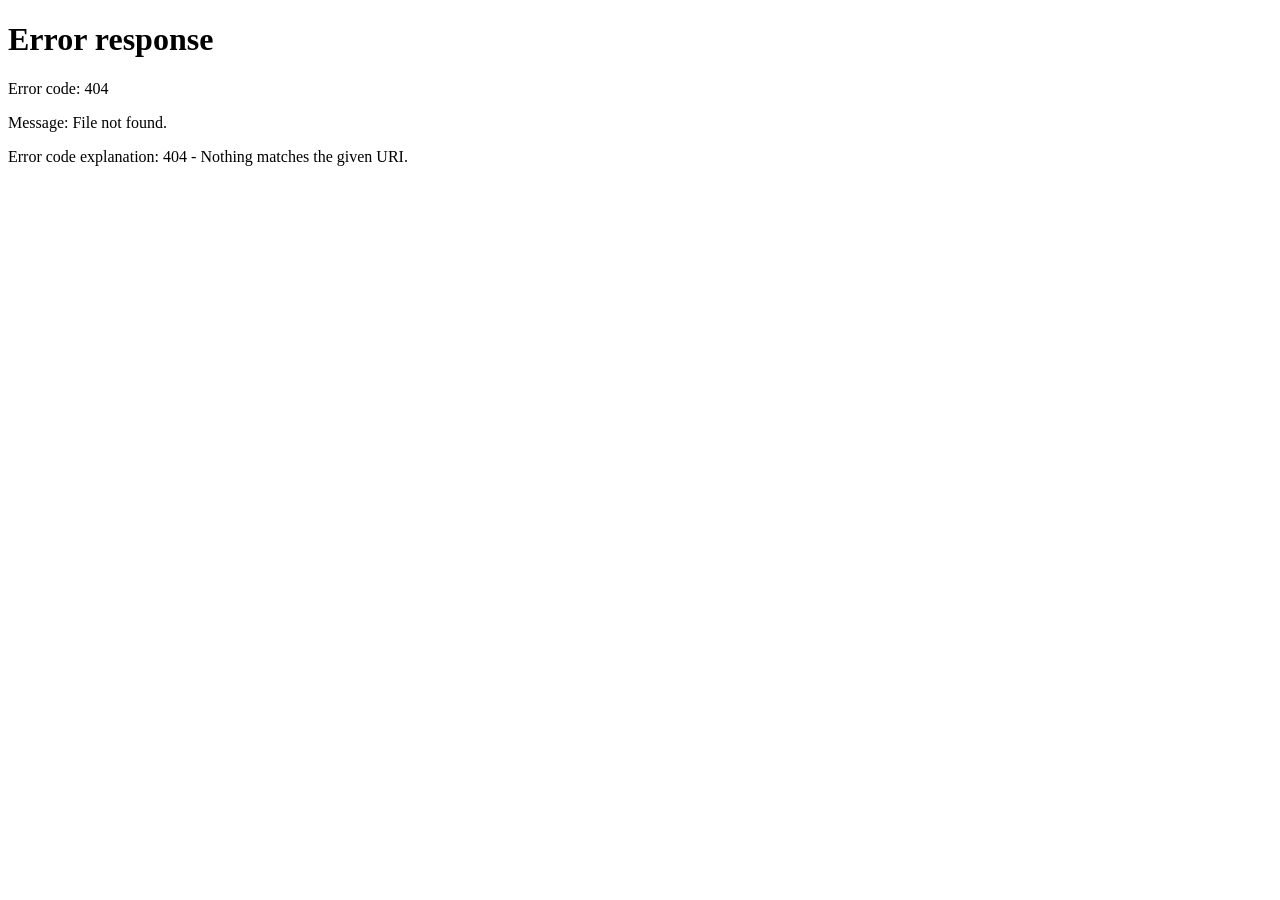
==== produit.html @ 1011e1cd "Add produit.html for product detail page" ====
<!DOCTYPE html>
<html lang="fr" data-page="produit-detail">
<head>
  <meta charset="UTF-8">
  <meta name="viewport" content="width=device-width, initial-scale=1.0">
  <title>Détail Produit - Boutique Électronique</title>
  <link rel="stylesheet" href="https://cdnjs.cloudflare.com/ajax/libs/font-awesome/6.4.0/css/all.min.css">
  <link rel="stylesheet" href="style.css">
</head>
<body>
  <!-- Header -->
  <header class="site-header">
    <div class="container header-inner">
      <a href="index.html" class="logo">
        <i class="fas fa-microchip"></i>
        <span>Boutique<span style="color: #f59e0b;">Électronique</span></span>
      </a>
      
      <button class="menu-toggle" aria-label="Menu principal">
        <i class="fas fa-bars"></i>
      </button>
      
      <nav class="site-nav">
        <a href="index.html">
          <i class="fas fa-home"></i> Accueil
        </a>
        <a href="produits.html">
          <i class="fas fa-shopping-bag"></i> Produits
        </a>
        <a href="categories.html">
          <i class="fas fa-th"></i> Catégories
        </a>
        <a href="devis.html">
          <i class="fas fa-file-invoice"></i> Devis
        </a>
        <a href="contact.html">
          <i class="fas fa-envelope"></i> Contact
        </a>
        <a href="panier.html" class="cart-link">
          <i class="fas fa-shopping-cart"></i> Panier
          <span class="cart-count">0</span>
        </a>
      </nav>
    </div>
  </header>

  <main class="container">
    <div id="produit-detail">
      <!-- Le produit sera chargé ici par JavaScript -->
      <div class="loading">
        <i class="fas fa-spinner fa-spin"></i> Chargement du produit...
      </div>
    </div>

    <!-- Produits similaires -->
    <section class="section">
      <h2>Produits Similaires</h2>
      <div id="produits-similaires" class="produits-grid">
        <!-- Chargé par JavaScript -->
      </div>
    </section>
  </main>

  <!-- Footer -->
  <footer class="site-footer">
    <div class="container">
      <div class="footer-grid">
        <div class="footer-column">
          <h4><i class="fas fa-store"></i> Notre Boutique</h4>
          <p>Composants électroniques à Niamey depuis 2023</p>
          <div class="social-links">
            <a href="#" class="social-link"><i class="fab fa-facebook-f"></i></a>
            <a href="#" class="social-link"><i class="fab fa-instagram"></i></a>
            <a href="#" class="social-link"><i class="fab fa-whatsapp"></i></a>
          </div>
        </div>
        
        <div class="footer-column">
          <h4><i class="fas fa-link"></i> Liens Rapides</h4>
          <a href="index.html">Accueil</a>
          <a href="produits.html">Produits</a>
          <a href="categories.html">Catégories</a>
          <a href="contact.html">Contact</a>
        </div>
        
        <div class="footer-column">
          <h4><i class="fas fa-headset"></i> Support</h4>
          <a href="faq.html">FAQ</a>
          <a href="livraison.html">Livraison</a>
          <a href="cgv.html">Conditions</a>
        </div>
        
        <div class="footer-column">
          <h4><i class="fas fa-map-marker-alt"></i> Contact</h4>
          <p><i class="fas fa-map-pin"></i> Niamey, Niger</p>
          <p><i class="fas fa-phone"></i> +227 93 03 31 58</p>
          <p><i class="fas fa-phone"></i> +227 89 63 15 95</p>
          <p><i class="fas fa-envelope"></i> voltsniger@gmail.com</p>
        </div>
      </div>
      
      <div class="footer-bottom">
        <p>&copy; 2024 Boutique Électronique Niger</p>
      </div>
    </div>
  </footer>

  <script src="main.js"></script>
  <script>
    // Charger le produit à partir de l'ID dans l'URL
    document.addEventListener('DOMContentLoaded', async function() {
      const urlParams = new URLSearchParams(window.location.search);
      const productId = urlParams.get('id');
      
      if (!productId) {
        window.location.href = 'produits.html';
        return;
      }
      
      try {
        const response = await fetch('produits.json');
        const data = await response.json();
        const produit = data.produits.find(p => p.id === productId);
        
        if (!produit) {
          document.getElementById('produit-detail').innerHTML = `
            <div class="error">
              <i class="fas fa-exclamation-triangle"></i>
              <h2>Produit non trouvé</h2>
              <a href="produits.html" class="btn btn-primary">Retour aux produits</a>
            </div>
          `;
          return;
        }
        
        // Afficher le produit
        document.getElementById('produit-detail').innerHTML = `
          <div class="produit-detail">
            <div class="produit-gallery">
              <img src="${produit.images[0]}" alt="${produit.nom}" class="main-image" id="main-image">
              
              ${produit.images.length > 1 ? `
                <div class="thumbnail-grid">
                  ${produit.images.map((img, index) => `
                    <img src="${img}" alt="${produit.nom} - vue ${index+1}" 
                         class="thumbnail ${index === 0 ? 'active' : ''}"
                         onclick="document.getElementById('main-image').src = this.src;
                                  document.querySelectorAll('.thumbnail').forEach(t => t.classList.remove('active'));
                                  this.classList.add('active');">
                  `).join('')}
                </div>
              ` : ''}
            </div>
            
            <div class="produit-detail-info">
              <span class="produit-category">${produit.categorie}</span>
              <h1>${produit.nomComplet || produit.nom}</h1>
              
              <div class="produit-price-large">${produit.prix.toLocaleString()} ${produit.devise}</div>
              
              <div class="stock-badge ${produit.stock > 0 ? 'en-stock' : 'rupture'}">
                <i class="fas fa-${produit.stock > 0 ? 'check' : 'times'}"></i>
                ${produit.stock > 0 ? `${produit.stock} en stock` : 'Rupture de stock'}
              </div>
              
              <p class="description">${produit.description}</p>
              
              <div class="produit-actions-large">
                <button class="btn btn-primary btn-lg" onclick="ajouterAuPanier('${produit.id}')" 
                        ${produit.stock === 0 ? 'disabled' : ''}>
                  <i class="fas fa-cart-plus"></i> Ajouter au panier
                </button>
                
                <button class="btn btn-secondary btn-lg" onclick="commanderWhatsApp('${produit.id}')">
                  <i class="fab fa-whatsapp"></i> Commander maintenant
                </button>
              </div>
              
              ${produit.caracteristiques && produit.caracteristiques.length > 0 ? `
                <div class="specs-section">
                  <h3><i class="fas fa-list"></i> Caractéristiques</h3>
                  <ul class="specs-list">
                    ${produit.caracteristiques.map(spec => `<li><i class="fas fa-check"></i> ${spec}</li>`).join('')}
                  </ul>
                </div>
              ` : ''}
              
              ${produit.avantages && produit.avantages.length > 0 ? `
                <div class="specs-section">
                  <h3><i class="fas fa-thumbs-up"></i> Avantages</h3>
                  <ul class="specs-list">
                    ${produit.avantages.map(av => `<li><i class="fas fa-plus"></i> ${av}</li>`).join('')}
                  </ul>
                </div>
              ` : ''}
              
              ${produit.limitations && produit.limitations.length > 0 ? `
                <div class="specs-section">
                  <h3><i class="fas fa-exclamation-triangle"></i> Limitations</h3>
                  <ul class="specs-list">
                    ${produit.limitations.map(lim => `<li><i class="fas fa-minus"></i> ${lim}</li>`).join('')}
                  </ul>
                </div>
              ` : ''}
            </div>
          </div>
        `;
        
        // Afficher les produits similaires
        const similaires = data.produits
          .filter(p => p.id !== productId && p.categorie === produit.categorie)
          .slice(0, 4);
        
        if (similaires.length > 0) {
          document.getElementById('produits-similaires').innerHTML = similaires.map(p => `
            <div class="produit-card">
              <a href="produit.html?id=${p.id}">
                <img src="${p.images[0]}" alt="${p.nom}" class="produit-image">
                <div class="produit-info">
                  <h3>${p.nom}</h3>
                  <div class="produit-price">${p.prix.toLocaleString()} ${p.devise}</div>
                  <button class="btn btn-sm btn-primary">Voir détails</button>
                </div>
              </a>
            </div>
          `).join('');
        }
        
      } catch (error) {
        console.error('Erreur:', error);
        document.getElementById('produit-detail').innerHTML = `
          <div class="error">
            <i class="fas fa-exclamation-triangle"></i>
            <h2>Erreur de chargement</h2>
            <a href="produits.html" class="btn btn-primary">Retour aux produits</a>
          </div>
        `;
      }
    });
  </script>
</body>
</html>
---- style.css ----
/* ===== VARIABLES ===== */
:root {
  --primary: #2563eb;
  --secondary: #059669;
  --accent: #f59e0b;
  --dark: #1f2937;
  --light: #f9fafb;
  --gray: #6b7280;
  --red: #dc2626;
  --green: #10b981;
  --shadow: 0 4px 6px -1px rgba(0, 0, 0, 0.1);
  --radius: 12px;
  --transition: all 0.3s ease;
}

/* ===== RESET & BASE ===== */
* {
  margin: 0;
  padding: 0;
  box-sizing: border-box;
}

body {
  font-family: 'Segoe UI', Tahoma, Geneva, Verdana, sans-serif;
  line-height: 1.6;
  color: var(--dark);
  background-color: var(--light);
}

.container {
  max-width: 1200px;
  margin: 0 auto;
  padding: 0 20px;
}

/* ===== HEADER & NAVIGATION ===== */
.site-header {
  background: linear-gradient(135deg, var(--dark) 0%, #374151 100%);
  color: white;
  padding: 1rem 0;
  position: sticky;
  top: 0;
  z-index: 1000;
  box-shadow: var(--shadow);
}

.header-inner {
  display: flex;
  justify-content: space-between;
  align-items: center;
}

.logo {
  font-size: 1.5rem;
  font-weight: bold;
  color: white;
  text-decoration: none;
  display: flex;
  align-items: center;
  gap: 10px;
}

.logo span {
  color: var(--accent);
}

.site-nav {
  display: flex;
  gap: 2rem;
  align-items: center;
}

.site-nav a {
  color: white;
  text-decoration: none;
  font-weight: 500;
  padding: 0.5rem 1rem;
  border-radius: 6px;
  transition: var(--transition);
}

.site-nav a:hover,
.site-nav a.active {
  background-color: rgba(255, 255, 255, 0.1);
  color: var(--accent);
}

.cart-link {
  position: relative;
}

.cart-count {
  position: absolute;
  top: -8px;
  right: -8px;
  background-color: var(--red);
  color: white;
  font-size: 0.75rem;
  padding: 2px 6px;
  border-radius: 50%;
  min-width: 20px;
  text-align: center;
}

.menu-toggle {
  display: none;
  background: none;
  border: none;
  color: white;
  font-size: 1.5rem;
  cursor: pointer;
}

/* ===== HERO SLIDER ===== */
.hero-slider {
  height: 500px;
  position: relative;
  overflow: hidden;
  border-radius: var(--radius);
  margin: 2rem 0;
}

.slide {
  position: absolute;
  top: 0;
  left: 0;
  width: 100%;
  height: 100%;
  opacity: 0;
  transition: opacity 1s ease;
  background-size: cover;
  background-position: center;
  display: flex;
  align-items: center;
  padding: 0 4rem;
}

.slide.active {
  opacity: 1;
}

.slide::before {
  content: '';
  position: absolute;
  top: 0;
  left: 0;
  width: 100%;
  height: 100%;
  background: linear-gradient(90deg, rgba(0,0,0,0.7) 0%, rgba(0,0,0,0.3) 100%);
}

.slide-content {
  position: relative;
  z-index: 1;
  color: white;
  max-width: 600px;
}

.slide-content h2 {
  font-size: 3rem;
  margin-bottom: 1rem;
  text-shadow: 2px 2px 4px rgba(0,0,0,0.5);
}

.slide-content p {
  font-size: 1.2rem;
  margin-bottom: 2rem;
  opacity: 0.9;
}

.slider-controls {
  position: absolute;
  bottom: 2rem;
  left: 50%;
  transform: translateX(-50%);
  display: flex;
  gap: 1rem;
  z-index: 2;
}

.slider-dot {
  width: 12px;
  height: 12px;
  border-radius: 50%;
  background-color: rgba(255,255,255,0.5);
  cursor: pointer;
  transition: var(--transition);
}

.slider-dot.active {
  background-color: var(--accent);
  transform: scale(1.2);
}

/* ===== PRODUITS ===== */
.produits-filters {
  background: white;
  padding: 1.5rem;
  border-radius: var(--radius);
  margin: 2rem 0;
  box-shadow: var(--shadow);
  display: flex;
  flex-wrap: wrap;
  gap: 1rem;
  align-items: center;
}

.search-box {
  flex: 1;
  min-width: 300px;
  position: relative;
}

.search-box input {
  width: 100%;
  padding: 0.75rem 1rem 0.75rem 3rem;
  border: 2px solid #e5e7eb;
  border-radius: 8px;
  font-size: 1rem;
  transition: var(--transition);
}

.search-box input:focus {
  outline: none;
  border-color: var(--primary);
  box-shadow: 0 0 0 3px rgba(37, 99, 235, 0.1);
}

.search-box i {
  position: absolute;
  left: 1rem;
  top: 50%;
  transform: translateY(-50%);
  color: var(--gray);
}

.filter-buttons {
  display: flex;
  flex-wrap: wrap;
  gap: 0.5rem;
}

.filter-btn {
  padding: 0.5rem 1rem;
  border: 2px solid #e5e7eb;
  background: white;
  border-radius: 20px;
  cursor: pointer;
  transition: var(--transition);
  font-weight: 500;
}

.filter-btn:hover,
.filter-btn.active {
  background-color: var(--primary);
  color: white;
  border-color: var(--primary);
}

/* Grille des produits */
.produits-grid {
  display: grid;
  grid-template-columns: repeat(auto-fill, minmax(300px, 1fr));
  gap: 2rem;
  margin: 2rem 0;
}

.produit-card {
  background: white;
  border-radius: var(--radius);
  overflow: hidden;
  box-shadow: var(--shadow);
  transition: var(--transition);
  position: relative;
}

.produit-card:hover {
  transform: translateY(-8px);
  box-shadow: 0 20px 25px -5px rgba(0, 0, 0, 0.1);
}

.produit-badge {
  position: absolute;
  top: 1rem;
  right: 1rem;
  background-color: var(--accent);
  color: white;
  padding: 0.25rem 0.75rem;
  border-radius: 20px;
  font-size: 0.75rem;
  font-weight: 600;
  z-index: 1;
}

.produit-badge.nouveau {
  background-color: var(--green);
}

.produit-badge.rupture {
  background-color: var(--red);
}

.produit-image {
  width: 100%;
  height: 200px;
  object-fit: cover;
  border-bottom: 2px solid #f3f4f6;
}

.produit-info {
  padding: 1.5rem;
}

.produit-category {
  color: var(--primary);
  font-size: 0.875rem;
  font-weight: 600;
  text-transform: uppercase;
  margin-bottom: 0.5rem;
  display: block;
}

.produit-title {
  font-size: 1.25rem;
  margin-bottom: 0.5rem;
  color: var(--dark);
}

.produit-description {
  color: var(--gray);
  font-size: 0.95rem;
  margin-bottom: 1rem;
  display: -webkit-box;
  -webkit-line-clamp: 2;
  -webkit-box-orient: vertical;
  overflow: hidden;
}

.produit-price {
  font-size: 1.5rem;
  font-weight: bold;
  color: var(--primary);
  margin-bottom: 1rem;
}

.produit-actions {
  display: flex;
  gap: 0.5rem;
}

.btn {
  padding: 0.75rem 1.5rem;
  border: none;
  border-radius: 8px;
  font-weight: 600;
  cursor: pointer;
  transition: var(--transition);
  display: inline-flex;
  align-items: center;
  justify-content: center;
  gap: 0.5rem;
  text-decoration: none;
}

.btn-primary {
  background-color: var(--primary);
  color: white;
}

.btn-primary:hover {
  background-color: #1d4ed8;
}

.btn-secondary {
  background-color: var(--secondary);
  color: white;
}

.btn-secondary:hover {
  background-color: #047857;
}

.btn-outline {
  background-color: transparent;
  color: var(--primary);
  border: 2px solid var(--primary);
}

.btn-outline:hover {
  background-color: var(--primary);
  color: white;
}

.btn-sm {
  padding: 0.5rem 1rem;
  font-size: 0.875rem;
}

/* ===== PAGE PRODUIT DÉTAIL ===== */
.produit-detail {
  display: grid;
  grid-template-columns: 1fr 1fr;
  gap: 3rem;
  margin: 2rem 0;
}

.produit-gallery {
  position: relative;
}

.main-image {
  width: 100%;
  height: 400px;
  object-fit: contain;
  background: white;
  border-radius: var(--radius);
  padding: 2rem;
  border: 2px solid #e5e7eb;
}

.thumbnail-grid {
  display: grid;
  grid-template-columns: repeat(4, 1fr);
  gap: 1rem;
  margin-top: 1rem;
}

.thumbnail {
  width: 100%;
  height: 80px;
  object-fit: cover;
  border-radius: 8px;
  cursor: pointer;
  border: 2px solid transparent;
  transition: var(--transition);
}

.thumbnail.active,
.thumbnail:hover {
  border-color: var(--primary);
}

.produit-detail-info h1 {
  font-size: 2.5rem;
  margin-bottom: 1rem;
  color: var(--dark);
}

.produit-price-large {
  font-size: 2rem;
  color: var(--primary);
  font-weight: bold;
  margin-bottom: 1rem;
}

.stock-badge {
  display: inline-block;
  padding: 0.5rem 1rem;
  border-radius: 20px;
  font-weight: 600;
  margin-bottom: 1rem;
}

.stock-badge.en-stock {
  background-color: #dcfce7;
  color: var(--green);
}

.stock-badge.rupture {
  background-color: #fee2e2;
  color: var(--red);
}

.specs-grid {
  display: grid;
  grid-template-columns: repeat(2, 1fr);
  gap: 1rem;
  margin: 2rem 0;
}

.spec-item {
  background: #f9fafb;
  padding: 1rem;
  border-radius: 8px;
}

.spec-item strong {
  display: block;
  color: var(--gray);
  font-size: 0.875rem;
  margin-bottom: 0.25rem;
}

/* ===== PANIER ===== */
.cart-container {
  display: grid;
  grid-template-columns: 2fr 1fr;
  gap: 2rem;
  margin: 2rem 0;
}

.cart-items {
  background: white;
  border-radius: var(--radius);
  padding: 2rem;
  box-shadow: var(--shadow);
}

.cart-item {
  display: grid;
  grid-template-columns: 100px 2fr 1fr 1fr 50px;
  gap: 1rem;
  align-items: center;
  padding: 1.5rem 0;
  border-bottom: 2px solid #f3f4f6;
}

.cart-item:last-child {
  border-bottom: none;
}

.cart-item-image {
  width: 100px;
  height: 100px;
  object-fit: contain;
  background: #f9fafb;
  border-radius: 8px;
  padding: 0.5rem;
}

.cart-item-title {
  font-weight: 600;
  margin-bottom: 0.5rem;
}

.cart-item-price {
  color: var(--primary);
  font-weight: 600;
}

.quantity-control {
  display: flex;
  align-items: center;
  gap: 0.5rem;
}

.quantity-btn {
  width: 32px;
  height: 32px;
  border-radius: 50%;
  border: 2px solid #e5e7eb;
  background: white;
  cursor: pointer;
  display: flex;
  align-items: center;
  justify-content: center;
  font-weight: bold;
  transition: var(--transition);
}

.quantity-btn:hover {
  border-color: var(--primary);
  color: var(--primary);
}

.quantity-input {
  width: 60px;
  text-align: center;
  padding: 0.5rem;
  border: 2px solid #e5e7eb;
  border-radius: 8px;
  font-weight: 600;
}

.remove-item {
  background: none;
  border: none;
  color: var(--gray);
  cursor: pointer;
  font-size: 1.2rem;
  transition: var(--transition);
}

.remove-item:hover {
  color: var(--red);
}

.cart-summary {
  background: white;
  border-radius: var(--radius);
  padding: 2rem;
  box-shadow: var(--shadow);
  height: fit-content;
  position: sticky;
  top: 100px;
}

.cart-summary h3 {
  margin-bottom: 1.5rem;
  padding-bottom: 1rem;
  border-bottom: 2px solid #f3f4f6;
}

.summary-row {
  display: flex;
  justify-content: space-between;
  margin-bottom: 1rem;
  color: var(--gray);
}

.summary-row.total {
  font-size: 1.25rem;
  font-weight: bold;
  color: var(--dark);
  margin-top: 1rem;
  padding-top: 1rem;
  border-top: 2px solid #f3f4f6;
}

/* ===== FORMULAIRES ===== */
.form-group {
  margin-bottom: 1.5rem;
}

.form-group label {
  display: block;
  margin-bottom: 0.5rem;
  font-weight: 600;
  color: var(--dark);
}

.form-control {
  width: 100%;
  padding: 0.875rem 1rem;
  border: 2px solid #e5e7eb;
  border-radius: 8px;
  font-size: 1rem;
  transition: var(--transition);
}

.form-control:focus {
  outline: none;
  border-color: var(--primary);
  box-shadow: 0 0 0 3px rgba(37, 99, 235, 0.1);
}

textarea.form-control {
  min-height: 150px;
  resize: vertical;
}

/* ===== FOOTER ===== */
.site-footer {
  background: linear-gradient(135deg, var(--dark) 0%, #111827 100%);
  color: white;
  padding: 3rem 0 1.5rem;
  margin-top: 4rem;
}

.footer-grid {
  display: grid;
  grid-template-columns: repeat(4, 1fr);
  gap: 2rem;
  margin-bottom: 2rem;
}

.footer-column h4 {
  color: var(--accent);
  margin-bottom: 1.5rem;
  font-size: 1.1rem;
}

.footer-column a {
  color: #d1d5db;
  text-decoration: none;
  display: block;
  margin-bottom: 0.75rem;
  transition: var(--transition);
}

.footer-column a:hover {
  color: white;
  padding-left: 0.5rem;
}

.social-links {
  display: flex;
  gap: 1rem;
  margin-top: 1rem;
}

.social-link {
  width: 40px;
  height: 40px;
  border-radius: 50%;
  background: rgba(255, 255, 255, 0.1);
  display: flex;
  align-items: center;
  justify-content: center;
  color: white;
  text-decoration: none;
  transition: var(--transition);
}

.social-link:hover {
  background: var(--primary);
  transform: translateY(-3px);
}

.footer-bottom {
  text-align: center;
  padding-top: 2rem;
  border-top: 1px solid rgba(255, 255, 255, 0.1);
  color: #9ca3af;
  font-size: 0.875rem;
}

/* ===== RESPONSIVE ===== */
@media (max-width: 1024px) {
  .produit-detail {
    grid-template-columns: 1fr;
  }
  
  .cart-container {
    grid-template-columns: 1fr;
  }
  
  .footer-grid {
    grid-template-columns: repeat(2, 1fr);
  }
}

@media (max-width: 768px) {
  .header-inner {
    flex-wrap: wrap;
  }
  
  .menu-toggle {
    display: block;
  }
  
  .site-nav {
    display: none;
    width: 100%;
    flex-direction: column;
    margin-top: 1rem;
    padding-top: 1rem;
    border-top: 1px solid rgba(255, 255, 255, 0.1);
  }
  
  .site-nav.active {
    display: flex;
  }
  
  .slide {
    padding: 0 2rem;
  }
  
  .slide-content h2 {
    font-size: 2rem;
  }
  
  .produits-grid {
    grid-template-columns: repeat(auto-fill, minmax(250px, 1fr));
  }
  
  .cart-item {
    grid-template-columns: 80px 1fr;
    grid-template-rows: auto auto auto;
  }
  
  .cart-item-image {
    grid-row: span 3;
  }
  
  .cart-item-title {
    grid-column: 2;
  }
  
  .cart-item-price {
    grid-column: 2;
  }
  
  .quantity-control {
    grid-column: 2;
  }
  
  .remove-item {
    grid-column: 2;
    justify-self: end;
    align-self: start;
  }
}

@media (max-width: 640px) {
  .produits-filters {
    flex-direction: column;
    align-items: stretch;
  }
  
  .search-box {
    min-width: 100%;
  }
  
  .filter-buttons {
    justify-content: center;
  }
  
  .specs-grid {
    grid-template-columns: 1fr;
  }
  
  .footer-grid {
    grid-template-columns: 1fr;
  }
}

/* ===== ANIMATIONS ===== */
@keyframes fadeIn {
  from { opacity: 0; transform: translateY(20px); }
  to { opacity: 1; transform: translateY(0); }
}

@keyframes slideIn {
  from { transform: translateX(-100%); }
  to { transform: translateX(0); }
}

.fade-in {
  animation: fadeIn 0.6s ease;
}

.slide-in {
  animation: slideIn 0.6s ease;
}

/* ===== UTILITIES ===== */
.text-center { text-align: center; }
.mt-1 { margin-top: 0.5rem; }
.mt-2 { margin-top: 1rem; }
.mt-3 { margin-top: 1.5rem; }
.mt-4 { margin-top: 2rem; }
.mb-1 { margin-bottom: 0.5rem; }
.mb-2 { margin-bottom: 1rem; }
.mb-3 { margin-bottom: 1.5rem; }
.mb-4 { margin-bottom: 2rem; }
.p-1 { padding: 0.5rem; }
.p-2 { padding: 1rem; }
.p-3 { padding: 1.5rem; }
.p-4 { padding: 2rem; }

.card {
  background: white;
  border-radius: var(--radius);
  padding: 2rem;
  box-shadow: var(--shadow);
}

.hidden { display: none !important; }
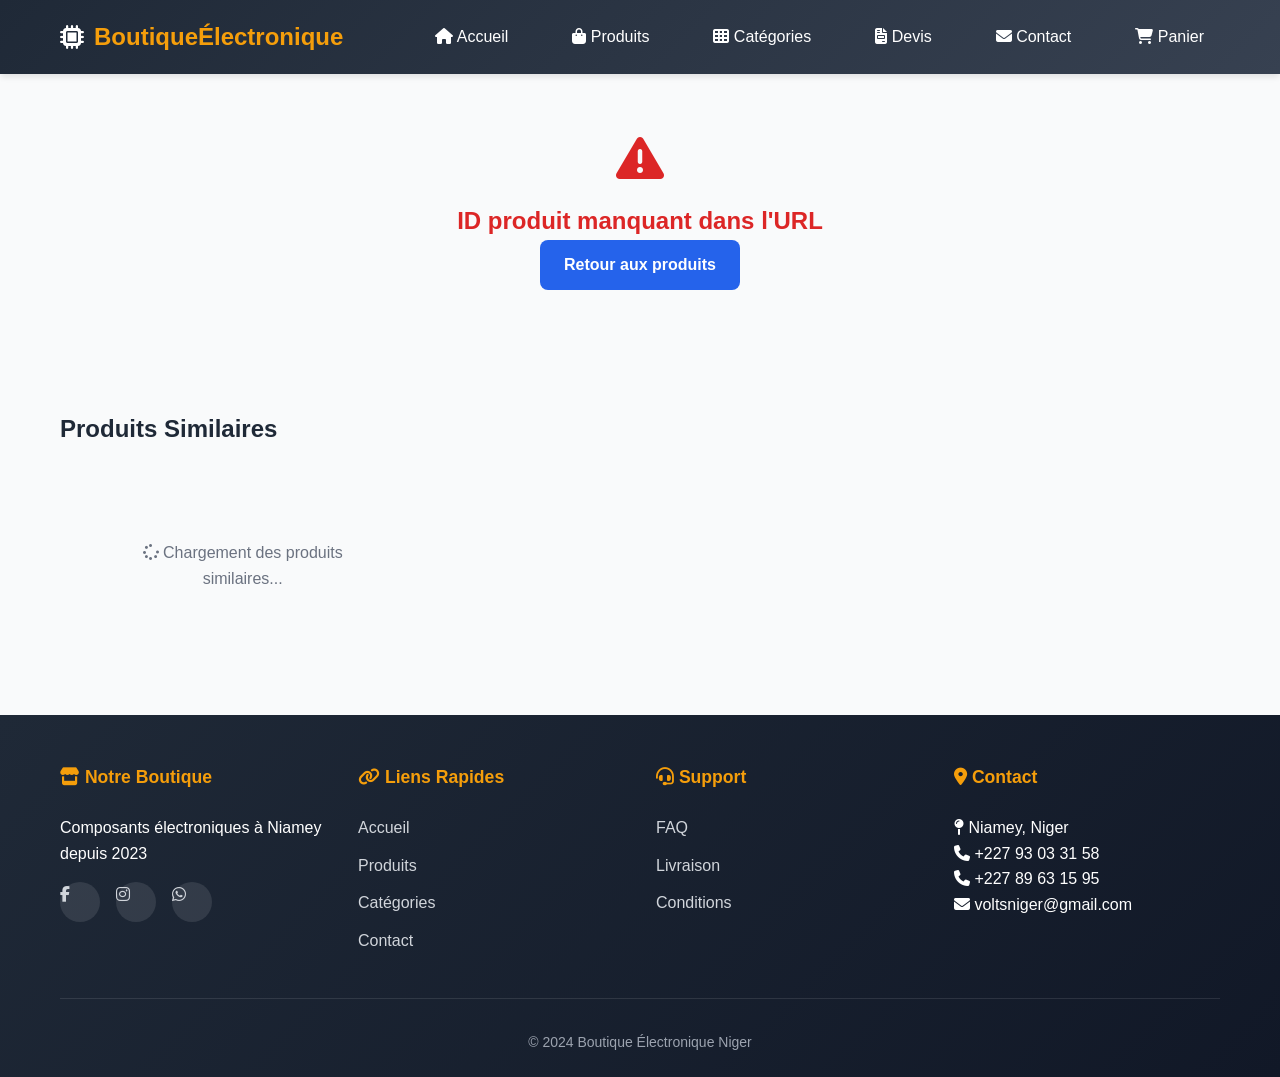
==== commit 22159f76: "Update produit.html" ====
--- a/produit.html
+++ b/produit.html
@@ -6,6 +6,167 @@
   <title>Détail Produit - Boutique Électronique</title>
   <link rel="stylesheet" href="https://cdnjs.cloudflare.com/ajax/libs/font-awesome/6.4.0/css/all.min.css">
   <link rel="stylesheet" href="style.css">
+  <style>
+    .loading {
+      text-align: center;
+      padding: 60px;
+      color: #6b7280;
+    }
+    
+    .error {
+      text-align: center;
+      padding: 60px;
+      color: #dc2626;
+    }
+    
+    .error i {
+      font-size: 48px;
+      margin-bottom: 20px;
+    }
+    
+    .produit-detail {
+      display: grid;
+      grid-template-columns: 1fr 1fr;
+      gap: 40px;
+      margin: 40px 0;
+    }
+    
+    .produit-gallery {
+      position: sticky;
+      top: 20px;
+    }
+    
+    .main-image {
+      width: 100%;
+      max-height: 400px;
+      object-fit: contain;
+      background: #f9fafb;
+      border-radius: 12px;
+      padding: 20px;
+      border: 2px solid #e5e7eb;
+    }
+    
+    .thumbnail-grid {
+      display: grid;
+      grid-template-columns: repeat(4, 1fr);
+      gap: 10px;
+      margin-top: 15px;
+    }
+    
+    .thumbnail {
+      width: 100%;
+      height: 80px;
+      object-fit: cover;
+      border-radius: 8px;
+      cursor: pointer;
+      border: 2px solid transparent;
+      transition: all 0.3s;
+    }
+    
+    .thumbnail.active,
+    .thumbnail:hover {
+      border-color: #2563eb;
+    }
+    
+    .produit-detail-info {
+      padding: 20px 0;
+    }
+    
+    .produit-category {
+      display: inline-block;
+      background: #dbeafe;
+      color: #1e40af;
+      padding: 6px 12px;
+      border-radius: 20px;
+      font-size: 0.875rem;
+      font-weight: 600;
+      margin-bottom: 15px;
+    }
+    
+    .produit-price-large {
+      font-size: 2.5rem;
+      font-weight: bold;
+      color: #2563eb;
+      margin: 20px 0;
+    }
+    
+    .stock-badge {
+      display: inline-flex;
+      align-items: center;
+      gap: 8px;
+      padding: 8px 16px;
+      border-radius: 20px;
+      font-weight: 600;
+      margin: 15px 0;
+    }
+    
+    .stock-badge.en-stock {
+      background: #dcfce7;
+      color: #059669;
+    }
+    
+    .stock-badge.rupture {
+      background: #fee2e2;
+      color: #dc2626;
+    }
+    
+    .description {
+      font-size: 1.1rem;
+      line-height: 1.6;
+      color: #4b5563;
+      margin: 20px 0;
+    }
+    
+    .produit-actions-large {
+      display: flex;
+      gap: 15px;
+      margin: 30px 0;
+      flex-wrap: wrap;
+    }
+    
+    .specs-section {
+      margin: 30px 0;
+      padding: 20px;
+      background: #f9fafb;
+      border-radius: 12px;
+    }
+    
+    .specs-section h3 {
+      color: #1f2937;
+      margin-bottom: 15px;
+      display: flex;
+      align-items: center;
+      gap: 10px;
+    }
+    
+    .specs-list {
+      list-style: none;
+      padding: 0;
+      margin: 0;
+    }
+    
+    .specs-list li {
+      padding: 8px 0;
+      display: flex;
+      align-items: flex-start;
+      gap: 10px;
+    }
+    
+    .specs-list li i {
+      color: #2563eb;
+      margin-top: 3px;
+    }
+    
+    @media (max-width: 1024px) {
+      .produit-detail {
+        grid-template-columns: 1fr;
+      }
+      
+      .produit-gallery {
+        position: static;
+      }
+    }
+  </style>
 </head>
 <body>
   <!-- Header -->
@@ -46,17 +207,19 @@
 
   <main class="container">
     <div id="produit-detail">
-      <!-- Le produit sera chargé ici par JavaScript -->
       <div class="loading">
-        <i class="fas fa-spinner fa-spin"></i> Chargement du produit...
+        <i class="fas fa-spinner fa-spin fa-2x"></i>
+        <p>Chargement du produit...</p>
       </div>
     </div>
 
     <!-- Produits similaires -->
-    <section class="section">
+    <section class="section" style="margin-top: 60px;">
       <h2>Produits Similaires</h2>
       <div id="produits-similaires" class="produits-grid">
-        <!-- Chargé par JavaScript -->
+        <div class="loading">
+          <i class="fas fa-spinner fa-spin"></i> Chargement des produits similaires...
+        </div>
       </div>
     </section>
   </main>
@@ -107,136 +270,305 @@
 
   <script src="main.js"></script>
   <script>
-    // Charger le produit à partir de l'ID dans l'URL
+    // ===== FONCTIONS SPÉCIFIQUES À LA PAGE PRODUIT =====
+    
+    // Fonction pour commander via WhatsApp
+    function commanderWhatsApp(productId, numberType = 'primary') {
+      const phoneNumbers = {
+        primary: '+22793033158',
+        secondary: '+22789631595'
+      };
+      
+      const produit = window.currentProduit || produits.find(p => p.id === productId);
+      if (!produit) return;
+      
+      const phoneNumber = phoneNumbers[numberType];
+      const message = encodeURIComponent(
+        `Bonjour, je souhaite commander:\n` +
+        `Produit: ${produit.nom}\n` +
+        `Prix: ${produit.prix.toLocaleString()} ${produit.devise}\n` +
+        `Quantité: 1\n\n` +
+        `Merci de me contacter pour finaliser la commande.`
+      );
+      
+      window.open(`https://wa.me/${phoneNumber}?text=${message}`, '_blank');
+    }
+    
+    // Fonction pour ajouter au panier
+    function ajouterAuPanierProduit(productId, quantity = 1) {
+      const produit = window.currentProduit || produits.find(p => p.id === productId);
+      
+      if (!produit) {
+        showNotification('Produit non trouvé', 'error');
+        return;
+      }
+      
+      if (produit.stock === 0) {
+        showNotification('Produit en rupture de stock', 'error');
+        return;
+      }
+      
+      // Récupérer le panier existant
+      let panier = JSON.parse(localStorage.getItem('panier')) || [];
+      
+      const existingItem = panier.find(item => item.id === productId);
+      
+      if (existingItem) {
+        if (existingItem.quantity + quantity > produit.stock) {
+          showNotification('Stock insuffisant', 'error');
+          return;
+        }
+        existingItem.quantity += quantity;
+      } else {
+        panier.push({
+          id: produit.id,
+          nom: produit.nom,
+          prix: produit.prix,
+          image: produit.images[0],
+          quantity: quantity,
+          maxStock: produit.stock
+        });
+      }
+      
+      localStorage.setItem('panier', JSON.stringify(panier));
+      mettreAJourCompteurPanier();
+      showNotification(`${produit.nom} ajouté au panier`, 'success');
+    }
+    
+    // Fonction pour mettre à jour le compteur panier
+    function mettreAJourCompteurPanier() {
+      const panier = JSON.parse(localStorage.getItem('panier')) || [];
+      const totalItems = panier.reduce((sum, item) => sum + item.quantity, 0);
+      const countElements = document.querySelectorAll('.cart-count');
+      
+      countElements.forEach(el => {
+        el.textContent = totalItems;
+        el.style.display = totalItems > 0 ? 'inline' : 'none';
+      });
+    }
+    
+    // Fonction pour afficher une notification
+    function showNotification(message, type = 'info') {
+      // Créer l'élément de notification
+      const notification = document.createElement('div');
+      notification.className = `notification ${type}`;
+      notification.style.cssText = `
+        position: fixed;
+        top: 20px;
+        right: 20px;
+        background: ${type === 'success' ? '#10b981' : type === 'error' ? '#ef4444' : '#3b82f6'};
+        color: white;
+        padding: 15px 20px;
+        border-radius: 8px;
+        box-shadow: 0 4px 6px rgba(0,0,0,0.1);
+        z-index: 1000;
+        display: flex;
+        align-items: center;
+        gap: 10px;
+        transform: translateX(150%);
+        transition: transform 0.3s ease;
+      `;
+      
+      notification.innerHTML = `
+        <i class="fas fa-${type === 'success' ? 'check-circle' : type === 'error' ? 'exclamation-circle' : 'info-circle'}"></i>
+        <span>${message}</span>
+      `;
+      
+      document.body.appendChild(notification);
+      
+      // Afficher la notification
+      setTimeout(() => {
+        notification.style.transform = 'translateX(0)';
+      }, 10);
+      
+      // Supprimer après 3 secondes
+      setTimeout(() => {
+        notification.style.transform = 'translateX(150%)';
+        setTimeout(() => notification.remove(), 300);
+      }, 3000);
+    }
+    
+    // ===== CHARGEMENT DU PRODUIT =====
+    
     document.addEventListener('DOMContentLoaded', async function() {
+      // Mettre à jour le compteur panier
+      mettreAJourCompteurPanier();
+      
+      // Récupérer l'ID du produit depuis l'URL
       const urlParams = new URLSearchParams(window.location.search);
       const productId = urlParams.get('id');
       
       if (!productId) {
-        window.location.href = 'produits.html';
+        afficherErreur('ID produit manquant dans l\'URL');
         return;
       }
       
       try {
+        // Charger les données produits
         const response = await fetch('produits.json');
         const data = await response.json();
-        const produit = data.produits.find(p => p.id === productId);
+        const produits = data.produits;
+        
+        // Trouver le produit
+        const produit = produits.find(p => p.id === productId);
         
         if (!produit) {
-          document.getElementById('produit-detail').innerHTML = `
-            <div class="error">
-              <i class="fas fa-exclamation-triangle"></i>
-              <h2>Produit non trouvé</h2>
-              <a href="produits.html" class="btn btn-primary">Retour aux produits</a>
-            </div>
-          `;
+          afficherErreur('Produit non trouvé');
           return;
         }
         
+        // Stocker le produit globalement (pour les fonctions)
+        window.currentProduit = produit;
+        
         // Afficher le produit
-        document.getElementById('produit-detail').innerHTML = `
-          <div class="produit-detail">
-            <div class="produit-gallery">
-              <img src="${produit.images[0]}" alt="${produit.nom}" class="main-image" id="main-image">
-              
-              ${produit.images.length > 1 ? `
-                <div class="thumbnail-grid">
-                  ${produit.images.map((img, index) => `
-                    <img src="${img}" alt="${produit.nom} - vue ${index+1}" 
-                         class="thumbnail ${index === 0 ? 'active' : ''}"
-                         onclick="document.getElementById('main-image').src = this.src;
-                                  document.querySelectorAll('.thumbnail').forEach(t => t.classList.remove('active'));
-                                  this.classList.add('active');">
-                  `).join('')}
-                </div>
-              ` : ''}
-            </div>
-            
-            <div class="produit-detail-info">
-              <span class="produit-category">${produit.categorie}</span>
-              <h1>${produit.nomComplet || produit.nom}</h1>
-              
-              <div class="produit-price-large">${produit.prix.toLocaleString()} ${produit.devise}</div>
-              
-              <div class="stock-badge ${produit.stock > 0 ? 'en-stock' : 'rupture'}">
-                <i class="fas fa-${produit.stock > 0 ? 'check' : 'times'}"></i>
-                ${produit.stock > 0 ? `${produit.stock} en stock` : 'Rupture de stock'}
-              </div>
-              
-              <p class="description">${produit.description}</p>
-              
-              <div class="produit-actions-large">
-                <button class="btn btn-primary btn-lg" onclick="ajouterAuPanier('${produit.id}')" 
-                        ${produit.stock === 0 ? 'disabled' : ''}>
-                  <i class="fas fa-cart-plus"></i> Ajouter au panier
-                </button>
-                
-                <button class="btn btn-secondary btn-lg" onclick="commanderWhatsApp('${produit.id}')">
-                  <i class="fab fa-whatsapp"></i> Commander maintenant
-                </button>
-              </div>
-              
-              ${produit.caracteristiques && produit.caracteristiques.length > 0 ? `
-                <div class="specs-section">
-                  <h3><i class="fas fa-list"></i> Caractéristiques</h3>
-                  <ul class="specs-list">
-                    ${produit.caracteristiques.map(spec => `<li><i class="fas fa-check"></i> ${spec}</li>`).join('')}
-                  </ul>
-                </div>
-              ` : ''}
-              
-              ${produit.avantages && produit.avantages.length > 0 ? `
-                <div class="specs-section">
-                  <h3><i class="fas fa-thumbs-up"></i> Avantages</h3>
-                  <ul class="specs-list">
-                    ${produit.avantages.map(av => `<li><i class="fas fa-plus"></i> ${av}</li>`).join('')}
-                  </ul>
-                </div>
-              ` : ''}
-              
-              ${produit.limitations && produit.limitations.length > 0 ? `
-                <div class="specs-section">
-                  <h3><i class="fas fa-exclamation-triangle"></i> Limitations</h3>
-                  <ul class="specs-list">
-                    ${produit.limitations.map(lim => `<li><i class="fas fa-minus"></i> ${lim}</li>`).join('')}
-                  </ul>
-                </div>
-              ` : ''}
-            </div>
-          </div>
-        `;
+        afficherProduitDetail(produit);
         
         // Afficher les produits similaires
-        const similaires = data.produits
-          .filter(p => p.id !== productId && p.categorie === produit.categorie)
-          .slice(0, 4);
-        
-        if (similaires.length > 0) {
-          document.getElementById('produits-similaires').innerHTML = similaires.map(p => `
-            <div class="produit-card">
-              <a href="produit.html?id=${p.id}">
-                <img src="${p.images[0]}" alt="${p.nom}" class="produit-image">
-                <div class="produit-info">
-                  <h3>${p.nom}</h3>
-                  <div class="produit-price">${p.prix.toLocaleString()} ${p.devise}</div>
-                  <button class="btn btn-sm btn-primary">Voir détails</button>
-                </div>
-              </a>
-            </div>
-          `).join('');
-        }
+        afficherProduitsSimilaires(produit, produits);
         
       } catch (error) {
         console.error('Erreur:', error);
-        document.getElementById('produit-detail').innerHTML = `
-          <div class="error">
-            <i class="fas fa-exclamation-triangle"></i>
-            <h2>Erreur de chargement</h2>
-            <a href="produits.html" class="btn btn-primary">Retour aux produits</a>
+        afficherErreur('Erreur de chargement des données');
+      }
+    });
+    
+    function afficherProduitDetail(produit) {
+      const container = document.getElementById('produit-detail');
+      
+      if (!container) return;
+      
+      container.innerHTML = `
+        <div class="produit-detail">
+          <div class="produit-gallery">
+            <img src="${produit.images[0]}" alt="${produit.nom}" class="main-image" id="main-image">
+            
+            ${produit.images.length > 1 ? `
+              <div class="thumbnail-grid">
+                ${produit.images.map((img, index) => `
+                  <img src="${img}" alt="${produit.nom} - vue ${index+1}" 
+                       class="thumbnail ${index === 0 ? 'active' : ''}"
+                       onclick="changerImagePrincipale(this, '${img}')">
+                `).join('')}
+              </div>
+            ` : ''}
           </div>
-        `;
-      }
-    });
+          
+          <div class="produit-detail-info">
+            <span class="produit-category">${produit.categorie}</span>
+            <h1>${produit.nomComplet || produit.nom}</h1>
+            
+            <div class="produit-price-large">${produit.prix.toLocaleString()} ${produit.devise}</div>
+            
+            <div class="stock-badge ${produit.stock > 0 ? 'en-stock' : 'rupture'}">
+              <i class="fas fa-${produit.stock > 0 ? 'check' : 'times'}"></i>
+              ${produit.stock > 0 ? `${produit.stock} en stock` : 'Rupture de stock'}
+            </div>
+            
+            <p class="description">${produit.description}</p>
+            
+            <div class="produit-actions-large">
+              <button class="btn btn-primary btn-lg" onclick="ajouterAuPanierProduit('${produit.id}')" 
+                      ${produit.stock === 0 ? 'disabled' : ''}>
+                <i class="fas fa-cart-plus"></i> Ajouter au panier
+              </button>
+              
+              <button class="btn btn-secondary btn-lg" onclick="commanderWhatsApp('${produit.id}')">
+                <i class="fab fa-whatsapp"></i> Commander maintenant
+              </button>
+            </div>
+            
+            ${produit.caracteristiques && produit.caracteristiques.length > 0 ? `
+              <div class="specs-section">
+                <h3><i class="fas fa-list"></i> Caractéristiques</h3>
+                <ul class="specs-list">
+                  ${produit.caracteristiques.map(spec => `<li><i class="fas fa-check"></i> ${spec}</li>`).join('')}
+                </ul>
+              </div>
+            ` : ''}
+            
+            ${produit.avantages && produit.avantages.length > 0 ? `
+              <div class="specs-section">
+                <h3><i class="fas fa-thumbs-up"></i> Avantages</h3>
+                <ul class="specs-list">
+                  ${produit.avantages.map(av => `<li><i class="fas fa-plus"></i> ${av}</li>`).join('')}
+                </ul>
+              </div>
+            ` : ''}
+            
+            ${produit.limitations && produit.limitations.length > 0 ? `
+              <div class="specs-section">
+                <h3><i class="fas fa-exclamation-triangle"></i> Limitations</h3>
+                <ul class="specs-list">
+                  ${produit.limitations.map(lim => `<li><i class="fas fa-minus"></i> ${lim}</li>`).join('')}
+                </ul>
+              </div>
+            ` : ''}
+          </div>
+        </div>
+      `;
+    }
+    
+    function afficherProduitsSimilaires(produit, tousProduits) {
+      const container = document.getElementById('produits-similaires');
+      
+      if (!container) return;
+      
+      // Filtrer les produits similaires (même catégorie, différent ID)
+      const similaires = tousProduits
+        .filter(p => p.id !== produit.id && p.categorie === produit.categorie)
+        .slice(0, 4);
+      
+      if (similaires.length === 0) {
+        container.innerHTML = '<p>Aucun produit similaire trouvé.</p>';
+        return;
+      }
+      
+      container.innerHTML = similaires.map(p => `
+        <div class="produit-card">
+          <a href="produit.html?id=${p.id}" style="text-decoration: none; color: inherit;">
+            <img src="${p.images[0]}" alt="${p.nom}" class="produit-image">
+            <div class="produit-info">
+              <h3>${p.nom}</h3>
+              <div class="produit-price">${p.prix.toLocaleString()} ${p.devise}</div>
+              <button class="btn btn-sm btn-primary">Voir détails</button>
+            </div>
+          </a>
+        </div>
+      `).join('');
+    }
+    
+    function afficherErreur(message) {
+      const container = document.getElementById('produit-detail');
+      if (!container) return;
+      
+      container.innerHTML = `
+        <div class="error">
+          <i class="fas fa-exclamation-triangle"></i>
+          <h2>${message}</h2>
+          <a href="produits.html" class="btn btn-primary">Retour aux produits</a>
+        </div>
+      `;
+    }
+    
+    // Fonction pour changer l'image principale
+    function changerImagePrincipale(thumbnail, imgSrc) {
+      // Mettre à jour l'image principale
+      const mainImage = document.getElementById('main-image');
+      if (mainImage) {
+        mainImage.src = imgSrc;
+      }
+      
+      // Mettre à jour les miniatures actives
+      document.querySelectorAll('.thumbnail').forEach(t => {
+        t.classList.remove('active');
+      });
+      thumbnail.classList.add('active');
+    }
+    
+    // Rendre les fonctions disponibles globalement
+    window.ajouterAuPanier = ajouterAuPanierProduit;
+    window.commanderWhatsApp = commanderWhatsApp;
+    window.changerImagePrincipale = changerImagePrincipale;
   </script>
 </body>
 </html>
